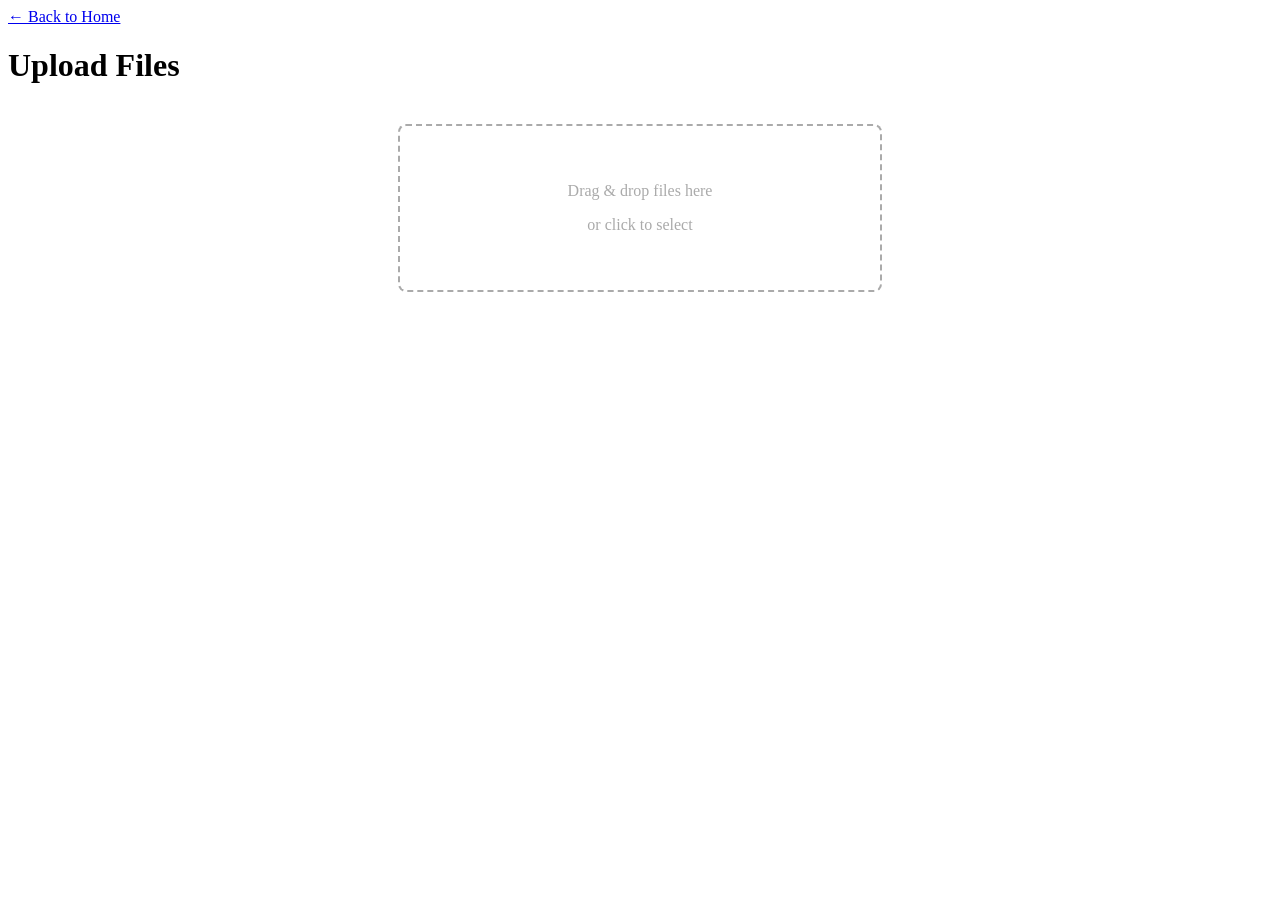
==== src/agent/templates/upload.html @ 1f85725a "updates" ====
<!DOCTYPE html>
<html lang="en">
<head>
  <meta charset="UTF-8">
  <title>Upload Files</title>
  <style>
    #drop-zone {
      border: 2px dashed #aaa;
      border-radius: 8px;
      padding: 40px;
      text-align: center;
      color: #aaa;
      width: 400px;
      margin: 40px auto;
      cursor: pointer;
    }
    #drop-zone.dragover {
      border-color: #333;
      color: #333;
      background-color: #f0f0f0;
    }
    #status {
      text-align: center;
      font-family: sans-serif;
      margin-top: 12px;
    }
  </style>
</head>
<body>
  <a href="/">← Back to Home</a>
  <h1>Upload Files</h1>

  <div id="drop-zone">
    <p>Drag & drop files here</p>
    <p>or click to select</p>
    <input type="file" id="file-input" multiple hidden>
  </div>

  <p id="status"></p>

  <script>
    const dropZone = document.getElementById('drop-zone');
    const fileInput = document.getElementById('file-input');
    const statusEl = document.getElementById('status');

    dropZone.addEventListener('click', () => fileInput.click());

    dropZone.addEventListener('dragover', (e) => {
      e.preventDefault();
      dropZone.classList.add('dragover');
    });

    dropZone.addEventListener('dragleave', () => dropZone.classList.remove('dragover'));

    dropZone.addEventListener('drop', (e) => {
      e.preventDefault();
      dropZone.classList.remove('dragover');
      uploadFile(e.dataTransfer.files[0]);
    });

    fileInput.addEventListener('change', () => uploadFile(fileInput.files[0]));

    async function uploadFile(file) {
      if (!file) return;

      statusEl.textContent = `Uploading ${file.name}...`;

      const formData = new FormData();
      formData.append('file', file);

      try {
        const res = await fetch('/upload-audio', { method: 'POST', body: formData });

        let data = null;
        const ct = res.headers.get("content-type") || "";
        if (ct.includes("application/json")) data = await res.json();
        else data = { detail: await res.text() };

        if (res.ok) {
          statusEl.textContent = `✅ Uploaded: ${data.filename}`;
        } else {
          statusEl.textContent = `❌ Error: ${data.detail || 'Unknown error'}`;
        }
      } catch (err) {
        statusEl.textContent = `❌ Upload failed: ${err.message}`;
      }
    }
  </script>
</body>
</html>
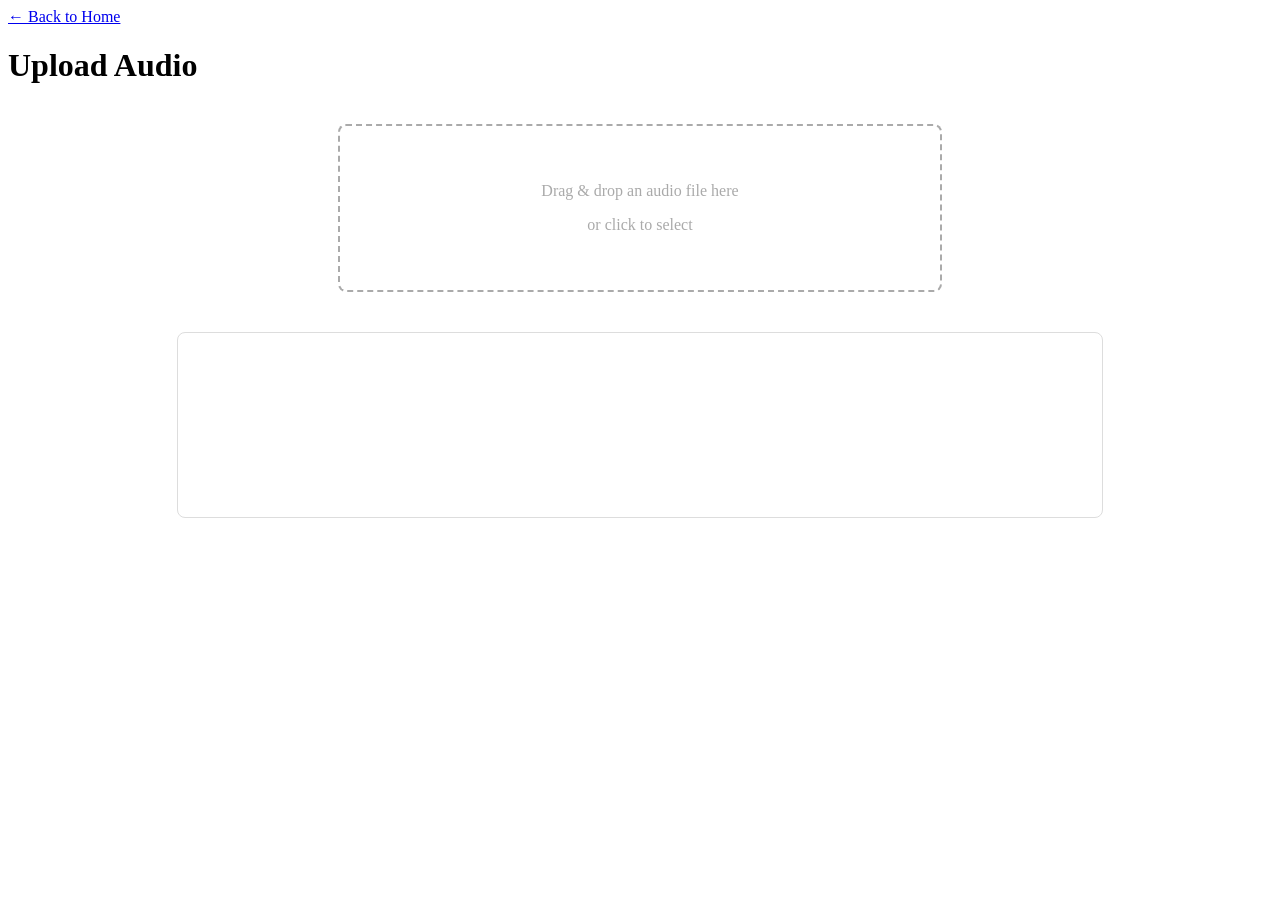
==== commit a3a46317: "Audio transcription streaming functionalities" ====
--- a/src/agent/templates/upload.html
+++ b/src/agent/templates/upload.html
@@ -2,7 +2,7 @@
 <html lang="en">
 <head>
   <meta charset="UTF-8">
-  <title>Upload Files</title>
+  <title>Upload Audio</title>
   <style>
     #drop-zone {
       border: 2px dashed #aaa;
@@ -10,7 +10,7 @@
       padding: 40px;
       text-align: center;
       color: #aaa;
-      width: 400px;
+      width: 520px;
       margin: 40px auto;
       cursor: pointer;
     }
@@ -23,68 +23,48 @@
       text-align: center;
       font-family: sans-serif;
       margin-top: 12px;
+      white-space: pre-wrap;
+    }
+    #live {
+      width: 80%;
+      max-width: 900px;
+      margin: 20px auto;
+      padding: 12px;
+      border: 1px solid #ddd;
+      border-radius: 8px;
+      font-family: ui-monospace, SFMono-Regular, Menlo, Monaco, Consolas, "Liberation Mono", "Courier New", monospace;
+      white-space: pre-wrap;
+      line-height: 1.4;
+      min-height: 160px;
+    }
+    #actions {
+      text-align: center;
+      margin-top: 10px;
+      font-family: sans-serif;
+    }
+    #download-link {
+      display: none;
     }
   </style>
 </head>
 <body>
   <a href="/">← Back to Home</a>
-  <h1>Upload Files</h1>
+  <h1>Upload Audio</h1>
 
   <div id="drop-zone">
-    <p>Drag & drop files here</p>
+    <p>Drag & drop an audio file here</p>
     <p>or click to select</p>
-    <input type="file" id="file-input" multiple hidden>
+    <input type="file" id="file-input" accept="audio/*" hidden>
   </div>
 
   <p id="status"></p>
 
-  <script>
-    const dropZone = document.getElementById('drop-zone');
-    const fileInput = document.getElementById('file-input');
-    const statusEl = document.getElementById('status');
+  <div id="actions">
+    <a id="download-link" href="#">Download transcript</a>
+  </div>
 
-    dropZone.addEventListener('click', () => fileInput.click());
+  <div id="live"></div>
 
-    dropZone.addEventListener('dragover', (e) => {
-      e.preventDefault();
-      dropZone.classList.add('dragover');
-    });
-
-    dropZone.addEventListener('dragleave', () => dropZone.classList.remove('dragover'));
-
-    dropZone.addEventListener('drop', (e) => {
-      e.preventDefault();
-      dropZone.classList.remove('dragover');
-      uploadFile(e.dataTransfer.files[0]);
-    });
-
-    fileInput.addEventListener('change', () => uploadFile(fileInput.files[0]));
-
-    async function uploadFile(file) {
-      if (!file) return;
-
-      statusEl.textContent = `Uploading ${file.name}...`;
-
-      const formData = new FormData();
-      formData.append('file', file);
-
-      try {
-        const res = await fetch('/upload-audio', { method: 'POST', body: formData });
-
-        let data = null;
-        const ct = res.headers.get("content-type") || "";
-        if (ct.includes("application/json")) data = await res.json();
-        else data = { detail: await res.text() };
-
-        if (res.ok) {
-          statusEl.textContent = `✅ Uploaded: ${data.filename}`;
-        } else {
-          statusEl.textContent = `❌ Error: ${data.detail || 'Unknown error'}`;
-        }
-      } catch (err) {
-        statusEl.textContent = `❌ Upload failed: ${err.message}`;
-      }
-    }
-  </script>
+  <script src="../static/js/upload.js"></script>
 </body>
 </html>
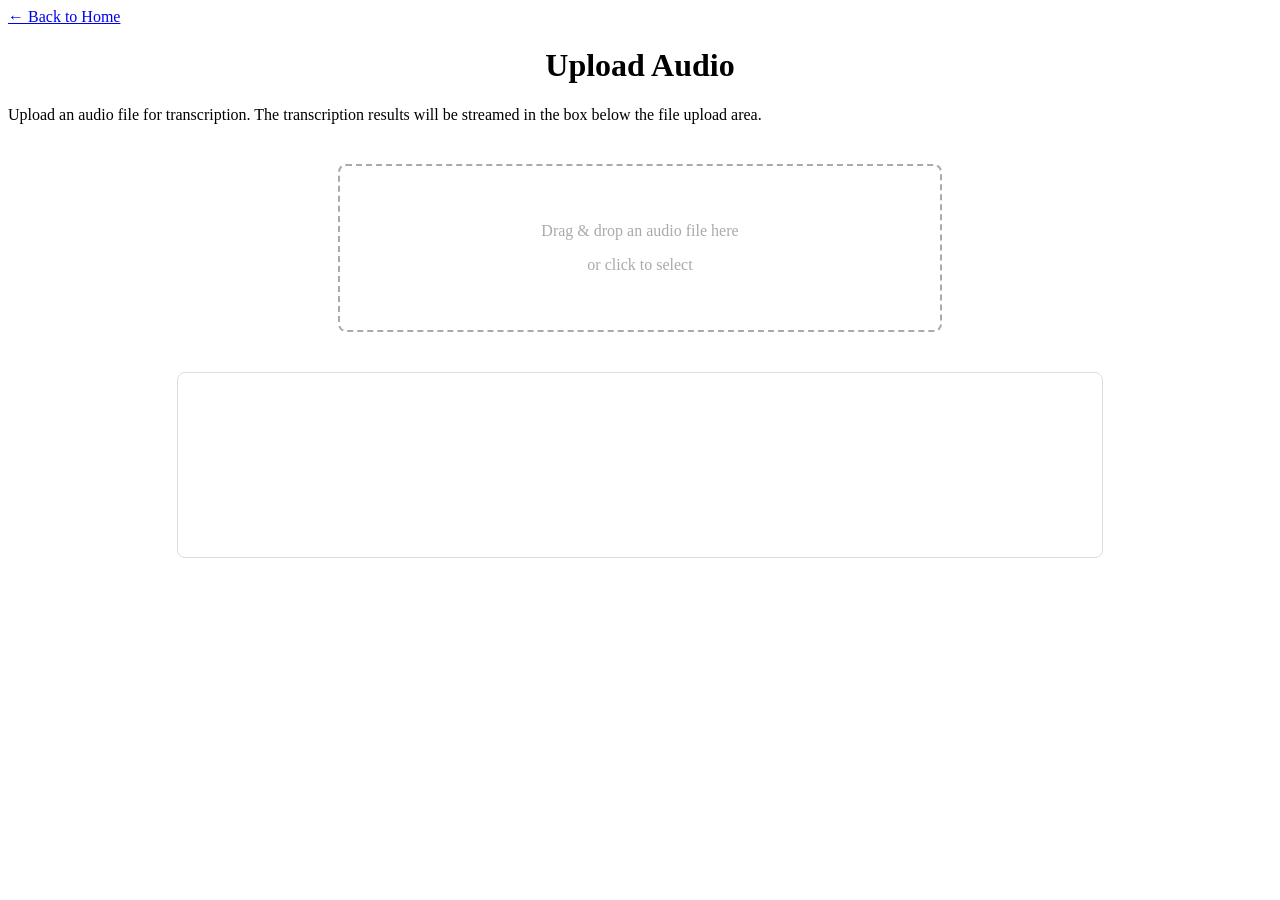
==== commit adc9cf04: "Multiple updates" ====
--- a/src/agent/templates/upload.html
+++ b/src/agent/templates/upload.html
@@ -3,53 +3,14 @@
 <head>
   <meta charset="UTF-8">
   <title>Upload Audio</title>
-  <style>
-    #drop-zone {
-      border: 2px dashed #aaa;
-      border-radius: 8px;
-      padding: 40px;
-      text-align: center;
-      color: #aaa;
-      width: 520px;
-      margin: 40px auto;
-      cursor: pointer;
-    }
-    #drop-zone.dragover {
-      border-color: #333;
-      color: #333;
-      background-color: #f0f0f0;
-    }
-    #status {
-      text-align: center;
-      font-family: sans-serif;
-      margin-top: 12px;
-      white-space: pre-wrap;
-    }
-    #live {
-      width: 80%;
-      max-width: 900px;
-      margin: 20px auto;
-      padding: 12px;
-      border: 1px solid #ddd;
-      border-radius: 8px;
-      font-family: ui-monospace, SFMono-Regular, Menlo, Monaco, Consolas, "Liberation Mono", "Courier New", monospace;
-      white-space: pre-wrap;
-      line-height: 1.4;
-      min-height: 160px;
-    }
-    #actions {
-      text-align: center;
-      margin-top: 10px;
-      font-family: sans-serif;
-    }
-    #download-link {
-      display: none;
-    }
-  </style>
+  <link rel="stylesheet" href="../static/css/upload.css">
 </head>
 <body>
   <a href="/">← Back to Home</a>
-  <h1>Upload Audio</h1>
+  <h1 style="text-align: center;">Upload Audio</h1>
+    <p> Upload an audio file for transcription. The transcription results will be streamed in the
+        box below the file upload area.
+    </p>
 
   <div id="drop-zone">
     <p>Drag & drop an audio file here</p>
--- a/src/agent/static/css/upload.css
+++ b/src/agent/static/css/upload.css
@@ -0,0 +1,41 @@
+#drop-zone {
+      border: 2px dashed #aaa;
+      border-radius: 8px;
+      padding: 40px;
+      text-align: center;
+      color: #aaa;
+      width: 520px;
+      margin: 40px auto;
+      cursor: pointer;
+    }
+    #drop-zone.dragover {
+      border-color: #333;
+      color: #333;
+      background-color: #f0f0f0;
+    }
+    #status {
+      text-align: center;
+      font-family: sans-serif;
+      margin-top: 12px;
+      white-space: pre-wrap;
+    }
+    #live {
+      width: 80%;
+      max-width: 900px;
+      margin: 20px auto;
+      padding: 12px;
+      border: 1px solid #ddd;
+      border-radius: 8px;
+      font-family: ui-monospace, SFMono-Regular, Menlo, Monaco, Consolas, "Liberation Mono", "Courier New", monospace;
+      white-space: pre-wrap;
+      line-height: 1.4;
+      min-height: 160px;
+    }
+    #actions {
+      text-align: center;
+      margin-top: 10px;
+      font-family: sans-serif;
+    }
+    #download-link {
+      display: none;
+    }
